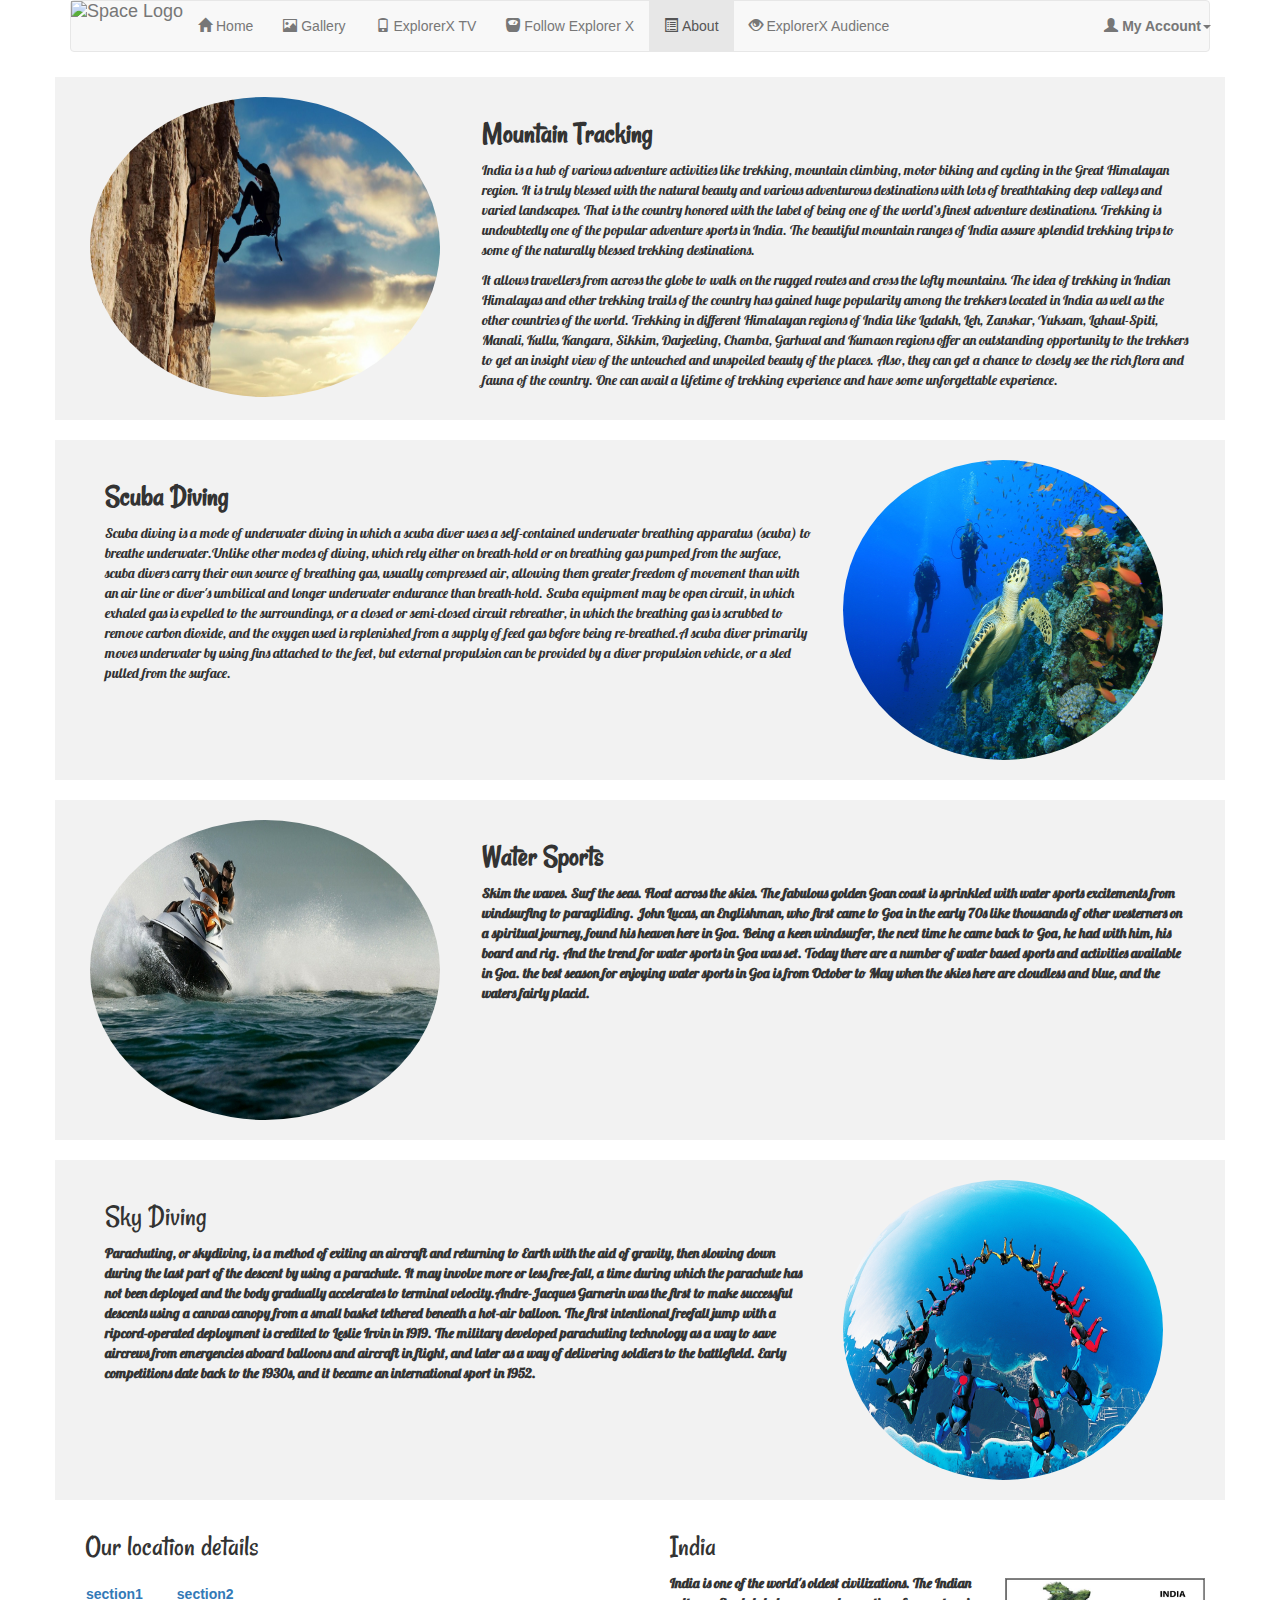
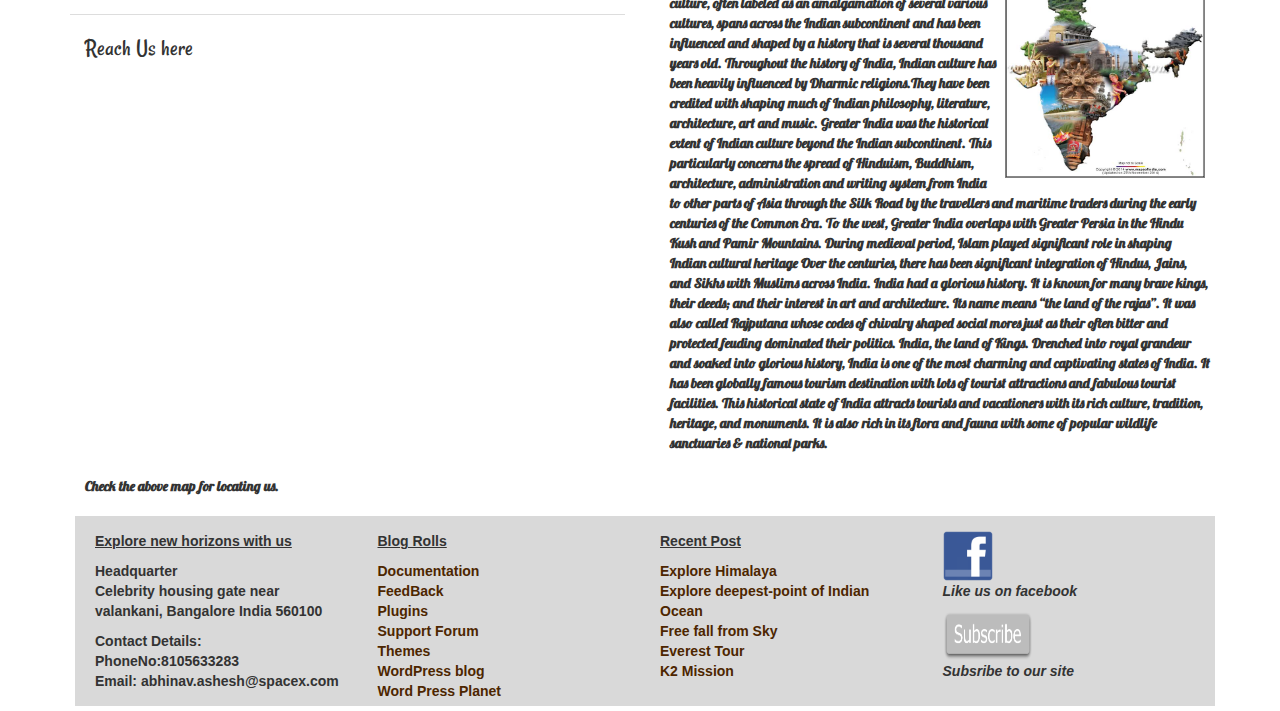
==== about.html @ 3d568a1a "commited successfully" ====
<!doctype html>
<html>
<head>
  <title>Welcome to future space</title>
  <meta name="description" content="">

  <!-- Mobile viewport optimized -->
  <meta name="viewport" content="width=device-width, initial-scale=1.0, maximum-scale=1.0, user-scalable=no">



  <!-- Bootstrap CSS -->
  <link href="bootstrap/css/bootstrap.min.css" rel="stylesheet"/>
  <link href="css/bootstrap-glyphicons.css" rel="stylesheet"/>
  <link rel="stylesheet" type="text/css" href="http://fonts.googleapis.com/css?family=Rancho">
  <link rel="stylesheet" type="text/css" href="http://fonts.googleapis.com/css?family=Lobster">
  <!-- Custom CSS -->
  <link href="css/styles.css" rel="stylesheet">


  <!-- Include Modernizr in the head, before any other Javascript -->
  <script src="js/modernizr-2.6.2.min.js"></script>

</head>
<body>

  <div class="container" id="main">
    <div class="navbar navbar-default">
      <div class="container">
          <!--img src="images/spaceX.jpg" alt="Space Logo" class="img-circle pull-left" style="left-margin:10px"/-->

          <div class="navbar-header" id="header_nav">
            <a class="navbar-brand" href="/"><img src="images/spaceX.jpg" alt="Space Logo" height="50px"></a>

          </div><!--Nav bar ends here-->

          <!--button that will pop up when the nav bar collapse-->
          <button class="navbar-toggle collapsed" data-target=".contain-nav" data-toggle="collapse" type="button">
          <span class="icon-bar"></span>
          <span class="icon-bar"></span>
          <span class="icon-bar"></span>
          </button><!--Button closes here-->

          <div class="collapse navbar-collapse contain-nav">
            <ul class="nav navbar-nav" id="navigation-items">
              <li>
                <a href="index.html"><span class="glyphicon glyphicon-home"></span>&nbsp;Home</a>
              </li>
              <li>
                <a href="gallery.html"><span class="glyphicon glyphicon-picture"></span>&nbsp;Gallery</a>
              </li>
              <li>
                <a href="explorerx_tv.html"><span class="glyphicon glyphicon-phone"></span>&nbsp;ExplorerX TV</a>
              </li>
              <li>
                <a href="#"><span class="glyphicon glyphicon-scale"></span>&nbsp;Follow Explorer X</a>
              </li>
              <li class="active">
                <a href="about.html"><span class="glyphicon glyphicon-list-alt"></span>&nbsp;About</a>
              </li>
              <li>
                <a href="scheme.html"><span class="glyphicon glyphicon-eye-open"></span>&nbsp;ExplorerX Audience</a>
              </li>
            </ul>

            <ul class="nav navbar-nav account_setting pull-right">
              <li class="dropdown">
                <a href="#" class="dropdown-toggle" data-toggle="dropdown">
                  <span class="glyphicon glyphicon-user"></span><b>&nbsp;My Account</b><strong class="caret"></strong>
                </a>
                <ul class="dropdown-menu">
                  <li><a href="#"><span class="glyphicon glyphicon-wrench"></span>&nbsp;Setting</a></li>
                  <li><a href="#my_modal" role="button" data-toggle="modal"><span class="glyphicon glyphicon-pushpin"></span>&nbsp;Register</a></li>
                  <li><a href="#"><span class="glyphicon glyphicon-refresh"></span>&nbsp;Update Profile</a></li>
                  <hr>
                  <li><a href="#"><span class="glyphicon glyphicon-log-out"></span>&nbsp;Sign Out</a></li>
                </ul>
              </li><!--end of list items of the menu-->
            </ul><!--end of Navbar-->
          </div><!--End of responsive collapse-->

      </div><!--container2 ends here-->
    </div><!--Nav bar closes here-->
  </div><!--Main content closes here-->

<div class="container myCarousel">
  <div class="row about1">
    <div class="col-sm-4">
      <img src="images/mountain_track.jpg" alt="Mountain Trcking Images" class="img-circle"/>
    </div>
    <div class="col-sm-8">
      <h2><b>Mountain Tracking</b></h2>
      <p>India is a hub of various adventure activities like trekking, mountain climbing,
         motor biking and cycling in the Great Himalayan region. It is truly blessed with
         the natural beauty and various adventurous destinations with lots of breathtaking
         deep valleys and varied landscapes. That is the country honored with the label of being
         one of the world’s finest adventure destinations. Trekking is undoubtedly one of the
        popular adventure sports in India. The beautiful mountain ranges of India assure
        splendid trekking trips to some of the naturally blessed trekking destinations.
      </p>
      <p>
        It allows travellers from across the globe to walk on the rugged routes and cross the lofty mountains.
        The idea of trekking in Indian Himalayas and other trekking trails of the country has
        gained huge popularity among the trekkers located in India as well as the other countries
        of the world. Trekking in different Himalayan regions of India like Ladakh, Leh, Zanskar,
        Yuksam, Lahaul-Spiti, Manali, Kullu, Kangara, Sikkim, Darjeeling, Chamba, Garhwal and Kumaon
        regions offer an outstanding opportunity to the trekkers to get an insight view of the
        untouched and unspoiled beauty of the places. Also, they can get a chance to closely
        see the rich flora and fauna of the country. One can avail a lifetime of trekking
        experience and have some unforgettable experience.
      </p>
    </div>
  </div>

  <div class="row about2">
    <div class="col-sm-8">
      <h2><b>Scuba Diving</b></h2>
      <p>
        Scuba diving is a mode of underwater diving in which a scuba diver uses a self-contained
        underwater breathing apparatus (scuba) to breathe underwater.Unlike other modes of diving,
        which rely either on breath-hold or on breathing gas pumped from the surface, scuba divers
        carry their own source of breathing gas, usually compressed air, allowing them greater
        freedom of movement than with an air line or diver's umbilical and longer underwater endurance
        than breath-hold. Scuba equipment may be open circuit, in which exhaled gas is expelled to the
        surroundings, or a closed or semi-closed circuit rebreather, in which the breathing gas is
        scrubbed to remove carbon dioxide, and the oxygen used is replenished from a supply of feed
        gas before being re-breathed.A scuba diver primarily moves underwater by using fins attached
        to the feet, but external propulsion can be provided by a diver propulsion vehicle,
        or a sled pulled from the surface.
        </p>
    </div>
    <div class="col-sm-4">
      <img src="images/scuba_dive.jpg" alt="images of sea diving" class="img-circle">
    </div>
  </div><!--end of row-->

  <div class="row about3">
    <div class="col-sm-4">
      <img src="images/water_sports.jpg"  alt="water_sports" class="img-circle" />
    </div>
    <div class="col-sm-8">
      <h2><b>Water Sports<b></h2>
      <p>
        Skim the waves. Surf the seas. Float across the skies. The fabulous golden Goan coast
        is sprinkled with water sports excitements from windsurfing to paragliding.
        John Lucas, an Englishman, who first came to Goa in the early 70s like thousands of
        other westerners on a spiritual journey, found his heaven here in Goa. Being a keen
        windsurfer, the next time he came back to Goa, he had with him, his board and rig.
        And the trend for water sports in Goa was set.
        Today there are a number of water based sports and activities available in Goa.
        the best season for enjoying water sports in Goa is from October to May when the skies
        here are cloudless and blue, and the waters fairly placid.
        </p>
    </div>
  </div><!--End of row-->

  <div class="row about4">
    <div class="col-sm-8">
      <h2>Sky Diving</h2>
      <p>
        Parachuting, or skydiving, is a method of exiting an aircraft and returning to Earth with
        the aid of gravity, then slowing down during the last part of the descent by using a parachute.
        It may involve more or less free-fall, a time during which the parachute has not been deployed
        and the body gradually accelerates to terminal velocity.Andre-Jacques Garnerin was the first
        to make successful descents using a canvas canopy from a small basket tethered beneath a hot-air
        balloon. The first intentional freefall jump with a ripcord-operated deployment is credited to Leslie Irvin in 1919.
        The military developed parachuting technology as a way to save aircrews from emergencies aboard
        balloons and aircraft in flight, and later as a way of delivering soldiers to the battlefield.
        Early competitions date back to the 1930s, and it became an international sport in 1952.
      </p>
    </div><!--End of column4-->
    <div class="col-sm-4">
      <img src="images/sky_diving.jpg" alt="sky diving image" class="img-circle"/>
    </div><!--end of column4-->
  </div><!--end of row-->

  <div class="modal" id="my_modal">
    <div class="modal-dialog">
      <div class="modal-content">
        <div class="modal-header">
          <button class="close" data-dismiss="modal">&times;</button>
          <h2>Enter your details for Registration</h2>
      </div><!--end of modal content-->
      <div class="modal-body">
        <form class="form-horizontal">
          <div class="form-group">
            <label class="col-lg-2 control-label" for="inputName">Name</label>
            <div class="col-lg-10">
              <input class="form-control" id="inputName" placeholder="Name" type="text">
            </div>
          </div>

          <div class="form-group">
            <label class="col-lg-2 control-label" for="inputEmail">Email</label>
            <div class="col-lg-10">
              <input class="form-control" id="inputEmail" placeholder="Email" type="email">
            </div>
          </div>

          <div class="form-group">
            <label class="col-lg-2 control-label" for="inputMessage">Message</label>
            <div class="col-lg-10">
              <textarea class="form-control" id="inputMessage" placeholder="Message" rows="3"></textarea>
              <button class="btn btn-success pull-right" type="submit">Send!</button>
            </div>
          </div>
        </form><!--end of the form-->
      </div><!--end of modal body-->
      <div class="modal-footer">
      </div><!--end of modal footer-->
      </div><!--end of modal content-->
    </div><!--end of modal dialog-->
  </div><!--Modal window ends here-->

  <div class="row" id="tab_cols">
    <div class="col-sm-6">
      <h2>Our location details</h2>
      <div class="tabbable">
        <ul class="nav nav-tabs">
          <li><a href="#tab1" data-toggle="tab">section1</a></li>
          <li><a href="#tab2" data-toggle="tab">section2</a></li>
        </ul>
      </div><!--end of tabbable section-->
      <div class="tab-content">
        <div class="tab-pane active" id="tab1">
          <h3>Reach Us here</h3>
          <iframe src="https://www.google.com/maps/embed?pb=!1m18!1m12!1m3!1d3889.9370067292934!2d77.65262921435266!3d12.847345171069826!2m3!1f0!2f0!3f0!3m2!1i1024!2i768!4f13.1!3m3!1m2!1s0x3bae6c9d6a1d0465%3A0x4122db59240a5c8e!2sSai+Krishna+Paradise%2C+Celebrity+Paradise+Layout%2C+Doddathoguru%2C+Electronics+City+Phase+1%2C+Electronic+City%2C+Doddathoguru%2C+Karnataka+560100!5e0!3m2!1sen!2sin!4v1450069516183" width="550" height="400" frameborder="0" style="border:0" allowfullscreen></iframe>
          <p>Check the above map for locating us.</p>
        </div><!--end of tab pane-->
        <div class="tab-pane" id="tab2">
          <h3>Goa</h3>
          <img src="images/goa.jpg" alt="our goa location" class="pull-left" height=100px width=100px/>
          <p>Goa Listeni/ˈɡoʊ.ə/ is a state located in the South western region of India;
            it is bounded by the state of Maharashtra to the north, and by Karnataka to
            the east and south, while the Arabian Sea forms its western coast. It is India's
            smallest state by area and the fourth smallest by population. Goa is one of India's
            richest states with a GDP per capita two and a half times that of the country
            as a whole. It was ranked the best placed state by the Eleventh Finance Commission
            for its infrastructure and ranked on top for the best quality of life in India by
            the National Commission on Population based on the 12 Indicators.

            Panaji is the state's capital, while Vasco da Gama is the largest city. The historic
            city of Margao still exhibits the cultural influence of the Portuguese, who first
            landed in the early 16th century as merchants and conquered it soon thereafter. Goa
            is a former Portuguese province; the Portuguese overseas territory of Portuguese
            India existed for about 450 years until it was annexed by India in 1961.

            Goa is visited by large numbers of international and domestic tourists each year
            for its beaches, places of worship and world heritage architecture. It also has
            rich flora and fauna, owing to its location on the Western Ghats range, which is
            classified as a biodiversity hotspot.</p>
        </div><!--end of tab pane-->
      </div><!--end of tab content-->
    </div><!--end of column-->

    <div class="col-sm-6">
      <h2>India</h2>
      <img src="images/india.jpg" alt="India image" class="pull-right" height="200" width="200"/>
      <p>India is one of the world's oldest civilizations. The Indian culture, often labeled as an
         amalgamation of several various cultures, spans across the Indian subcontinent and has been
          influenced and shaped by a history that is several thousand years old. Throughout the history
           of India, Indian culture has been heavily influenced by Dharmic religions.They have been
           credited with shaping much of Indian philosophy, literature, architecture, art and music.
            Greater India was the historical extent of Indian culture beyond the Indian subcontinent.
             This particularly concerns the spread of Hinduism, Buddhism, architecture, administration
              and writing system from India to other parts of Asia through the Silk Road by the travellers
               and maritime traders during the early centuries of the Common Era. To the west, Greater
               India overlaps with Greater Persia in the Hindu Kush and Pamir Mountains. During medieval
                period, Islam played significant role in shaping Indian cultural heritage Over the centuries,
                there has been significant integration of Hindus, Jains, and Sikhs with Muslims across India.

                India had a glorious history. It is known for many brave kings, their deeds; and their interest
                 in art and architecture. Its name means “the land of the rajas”. It was also called Rajputana
                 whose codes of chivalry shaped social mores just as their often bitter and protected feuding dominated their politics.

                 India, the land of Kings. Drenched into royal grandeur and soaked into glorious history, India is one of the most
                 charming and captivating states of India. It has been globally famous tourism destination with lots of tourist
                 attractions and fabulous tourist facilities. This historical state of India attracts tourists and vacationers
                  with its rich culture, tradition, heritage, and monuments. It is also rich in its flora and fauna with some of
                   popular wildlife sanctuaries & national parks.
              </p>
    </div><!--end of column 6-->

  </div><!--end of row-->

  <footer>                                                    <!--footer of the page-->
    <div class="">
      <div class="">
      <div class="col-sm-3 blog_det">
        <p><b><u>Explore new horizons with us</u></b></p>
        <p>Headquarter</br> Celebrity housing gate near valankani, Bangalore India 560100</p>
        <p> Contact Details:</br>
          PhoneNo:8105633283</br>
          Email: abhinav.ashesh@spacex.com
        </p>
      </div>
      <div class="col-sm-3 blog_det">
        <p><b><u>Blog Rolls</u></b></p>
          <a href="#">Documentation</a>
          <a href="#">FeedBack</a>
          <a href="#">Plugins</a>
          <a href="#">Support Forum</a>
          <a href="#">Themes</a>
          <a href="#">WordPress blog</a>
          <a href="#">Word Press Planet</a>
      </div>
      <div class="col-sm-3 blog_det">
        <p><b><u>Recent Post</u></b></p>
        <a href="#">Explore Himalaya</a>
        <a href="#">Explore deepest-point of Indian Ocean</a>
        <a href="#">Free fall from Sky</a>
        <a href="#">Everest Tour</a>
        <a href="#">K2 Mission</a>
      </div>
      <div class="col-sm-3 blog_det">
        <a href="#"><img src="images/facebook.png" alt="facebook image" height=50px width=50px/></a>
        <p><em>Like us on facebook</em></p>
        <a href="#"><img src="images/sub.png" alt="Subscribe Image" height=50px width=90px/></a>
        <p><em>Subsribe to our site</em></p>
      </div>
    </div><!--row closes here-->
  </div><!--container closes here-->
  </footer><!--footer closes here-->

</div><!--Main content closes here-->





<!-- All Javascript at the bottom of the page for faster page loading -->

<!-- First try for the online version of jQuery-->
<script src="http://code.jquery.com/jquery.js"></script>

<!-- If no online access, fallback to our hardcoded version of jQuery -->
<script>window.jQuery || document.write('<script src="js/jquery-1.8.2.min.js"><\/script>')</script>

<!-- Bootstrap JS -->
<script src="bootstrap/js/bootstrap.min.js"></script>

<!-- Custom JS -->
<script src="js/script.js"></script>


</body>
</html>
---- css/styles.css ----
/*

My Custom CSS
=============

Author:  Brad Hussey
Updated: August 2013
Notes:	 Hand coded for Udemy.com

*/


/* --------------------------------------
   Layout
   -------------------------------------- */
#main_content
{
  text-align: center;
}

#main
{
  text-align: center;
}

#main  .container
{
  padding: 0px;
}


.left_bar1
{
  height:100%;
  width:7%;
  background-color: black;
  position:fixed;
  top:0px;
  left:0px;
  z-index:1;
}

.right_bar1
{
  height:100%;
  width:7%;
  background-color: black;
  position:fixed;
  top:0px;
  right:0px;
  z-index:1;
}


.nav_container a
{
  margin-left:0px;
  padding:0px;
}
/*body{
  background: url("../images/deep_space1.jpg");
  background-attachment: fixed;
}*/s

.account_setting
{
  float:right;
}

#header_nav, #header_nav a
{
  padding:0px;
  margin:0px;
}

.menu-class
{
  padding:0px;
}

/* --------------------------------------
   Typography
   -------------------------------------- */



#tab_cols
{
  background-color: #FFF;
  margin-top:10px;
}

.blog_det
{
  text-align: left;;
  margin-top: 10px;
}

.blog_det a
{
  text-decoration: none;
  display: block;
  color:#4d2600;
}

footer{
  height:25%;
  width:100%;
  overflow:hidden;
  clear:both;
  padding:5px;
  margin: 5px;
  margin-top:10px;
  background-color: #d9d9d9;
}
/* --------------------------------------
   Navbar
   -------------------------------------- */
   #search_text
   {
     width:200px;
   }


/* --------------------------------------
   Carousel
   -------------------------------------- */
#slide1 img{
  width:100%;
  height:550px;
}

#slide2 img{
  width:100%;
  height:550px;
}

#slide3 img{
  width:100%;
  height:550px;
}

#slide1 h2, #slide2 h2, #slide3 h2
{
  font-family: Rancho;
  font-size:50px;
  color:black;
  text-shadow: 5px 10px 10px #fff;
}

#slide1 p, #slide2 p, #slide3 p
{
  font-family: Lobster;
  font-size:30px;
  color:black;
}

#my_carousel
{
  margin-top:0px;
}

.gallary_main
{
  text-align: center;
}

.myCarousel
{
  margin-top:0px;
  margin-bottom: 0px;
}

#myCarousel
{
  height:50px;
}

/* --------------------------------------
   Global Styles
   -------------------------------------- */
#Success_Alert{
  display:none;
}

.feature
{
  text-align: center;
}

.about2,.about3,.about4
{
  margin-top:20px;
  padding:20px;
  background-color:#f2f2f2 ;
}

.about2 p,.about3 p,.about4 p,#tab1 p,#tab2 p,#tab_cols p,#schemes p
{
    font-family: Lobster;
    padding-left:15px;
}
.about2 h2,.about3 h2,.about4 h2,#tab1 h3,#tab2 h3,#tab_cols h2, #schemes h2
{
  font-family: Rancho;
  padding-left:15px;
}

#schemes h1
{
  font-family: Rancho;
}
.about2 img,.about4 img
{
  height:300px;
  width:320px;
}

#tab_cols img
{
    margin:5px;
    border: 1px solid grey;
}

.about1
{
  margin-top:5px;
  background-color:#f2f2f2 ;
  padding:20px;
}

.about1 h2
{
  font-family: Rancho;
  padding-left:15px;
}
.about1 p
{
    font-family: Lobster;
    padding-left:15px;
}


.about1 img,.about3 img
{
  height:300px;
  width:350px;

}


#schemes
{
  text-align: center;
  margin-top:5px;
  background-color: #bfbfbf;
}
#schemes img{
  height:300px;
  width:300px;
}

.gallery img{
  height:250px;
  width:300px;
  border:3px solid grey;
}

.gallery h3{
  font-family: Rancho;
  font-size:30px;
}

.gallery p{
  font-family: Labster;
  font-size:15px;
}

#tm_x
{
  margin-top: 5px;
  text-align: center;
  border : 10px solid grey;
}

#tm_x h1
{
  font-family: Labster;
  text-shadow: 5px 10px 10px #ccc;
}

/* --------------------------------------
   Media Queries
   -------------------------------------- */

/* Portrait & landscape phone */
@media (max-width: 480px) {
  #tm_x{
    padding-top: 40px;
  }
  #tm_x object
  {
    width:150px;
    height:250px;
  }
  #tab1 iframe
  {
      width:100%;
  }
}

/* Landscape phone to portrait tablet */
@media (max-width: 625px) {

  #tm_x{
    padding-top: 80px;
  }
  #tm_x object
  {
    width:100%;
    height:400px;
  }
  #tab1 iframe
  {
      width:100%;
  }
  .gallery img
  {
    width:200px;
    height:200px;
  }


  #schemes img{
    height:150px;
    width:150px;
  }

  .about1 img,.about2 img, .about3 img, .about4 img{
    height:200px;
    width:200px;
  }
}

/*@media (max-width: 900px) {
  #tm_x object
  {
    width:700px;
    height:400px;
  }
}*/



@media (min-width: 625px) and (max-width:999px){
  /* Styles */
  #tm_x object
  {
    width:600px;
    height:400px;
  }

  .gallery img
  {
    width:200px;
    height:200px;
  }

  #schemes img{
    height:200px;
    width:200px;
  }
  #tab1 iframe
  {
      width:350px;
  }
  .about1 img,.about2 img, .about3 img, .about4 img{
    height:200px;
    width:200px;
  }
}


@media (min-width: 1000px) and (max-width: 1199px) {
  /* Styles */

  /*#main
  {
    margin-top: 150px;
    padding-top: 100px;
  }*/
  #tm_x object
  {
    width:700px;
    height:400px;
  }

  #schemes img{
    height:270px;
    width:270px;
  }


  .about1 img,.about2 img, .about3 img, .about4 img{
    height:300px;
    width:300px;
  }

  #tab1 iframe
  {
      width:400px;
  }

}




/* Large desktop */
@media (min-width: 1200px) {
  #tm_x object
  {
    width:1000px;
    height:600px;
  }
}
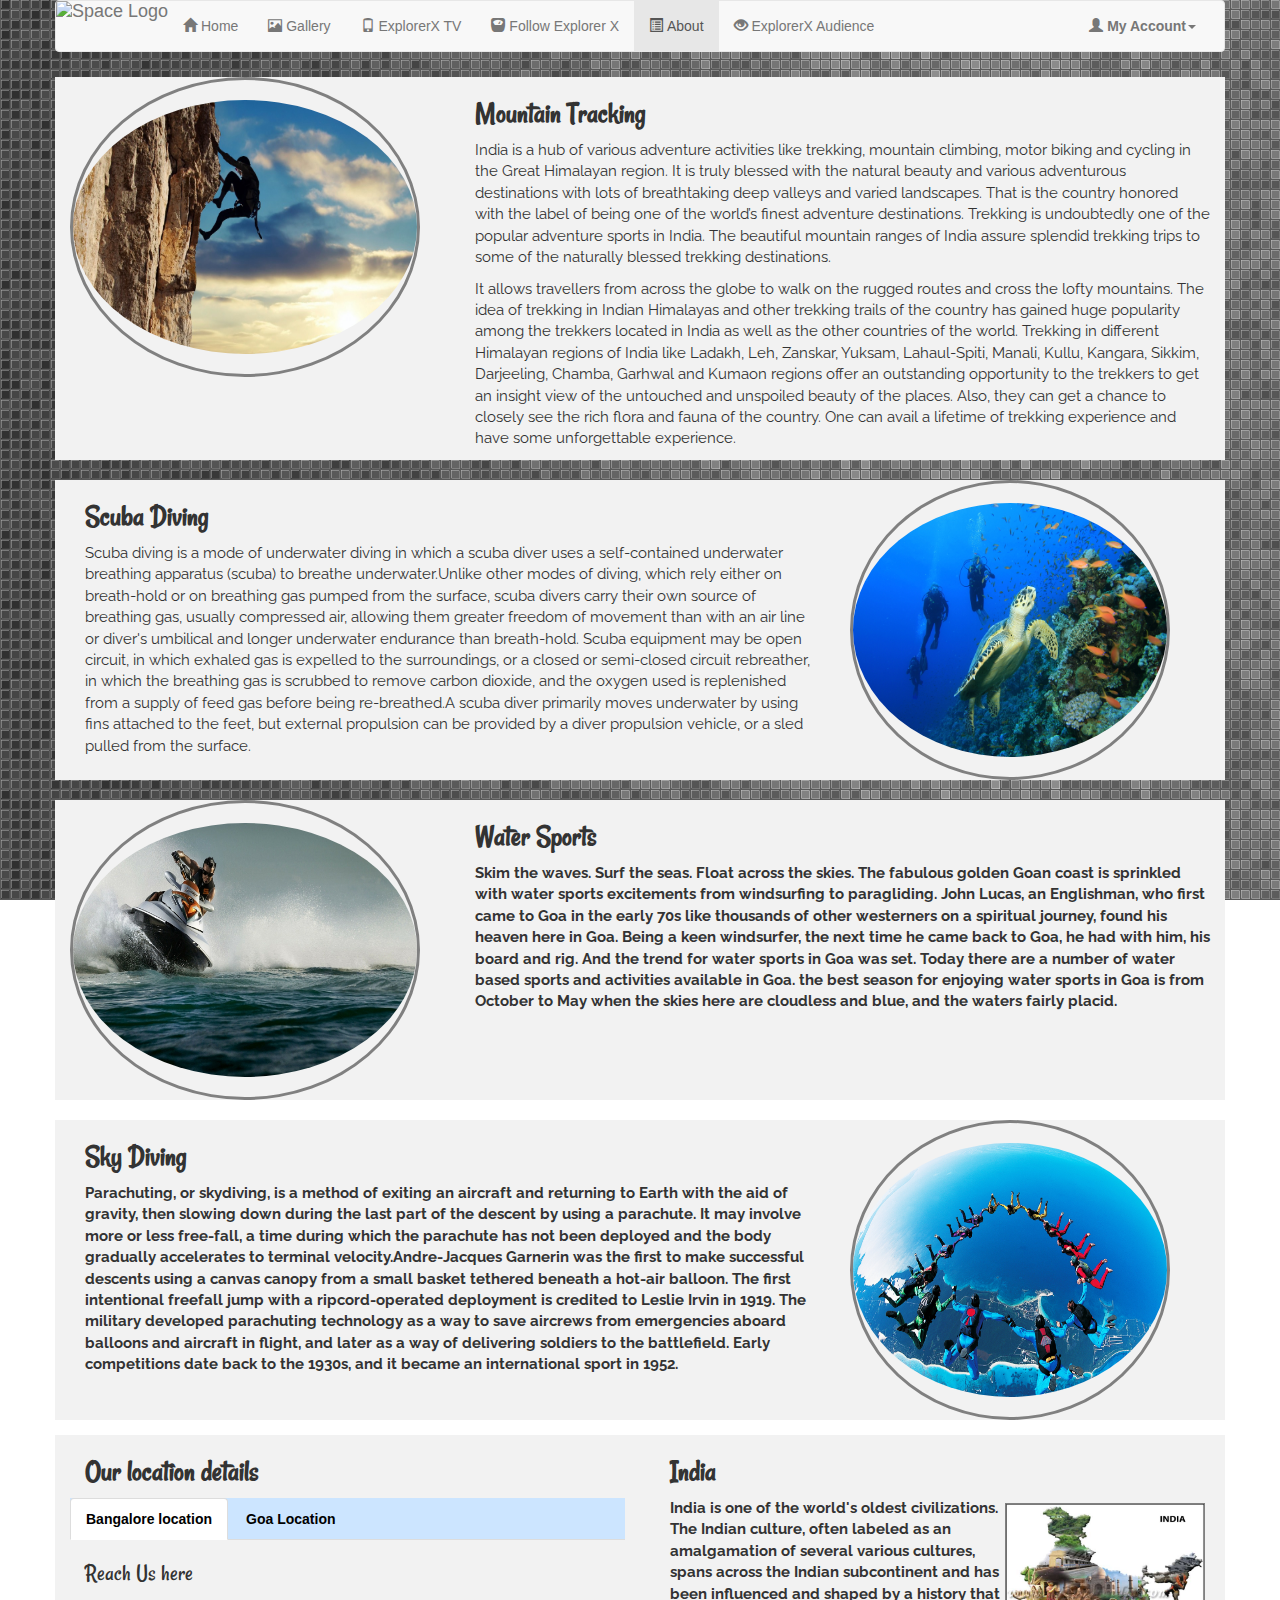
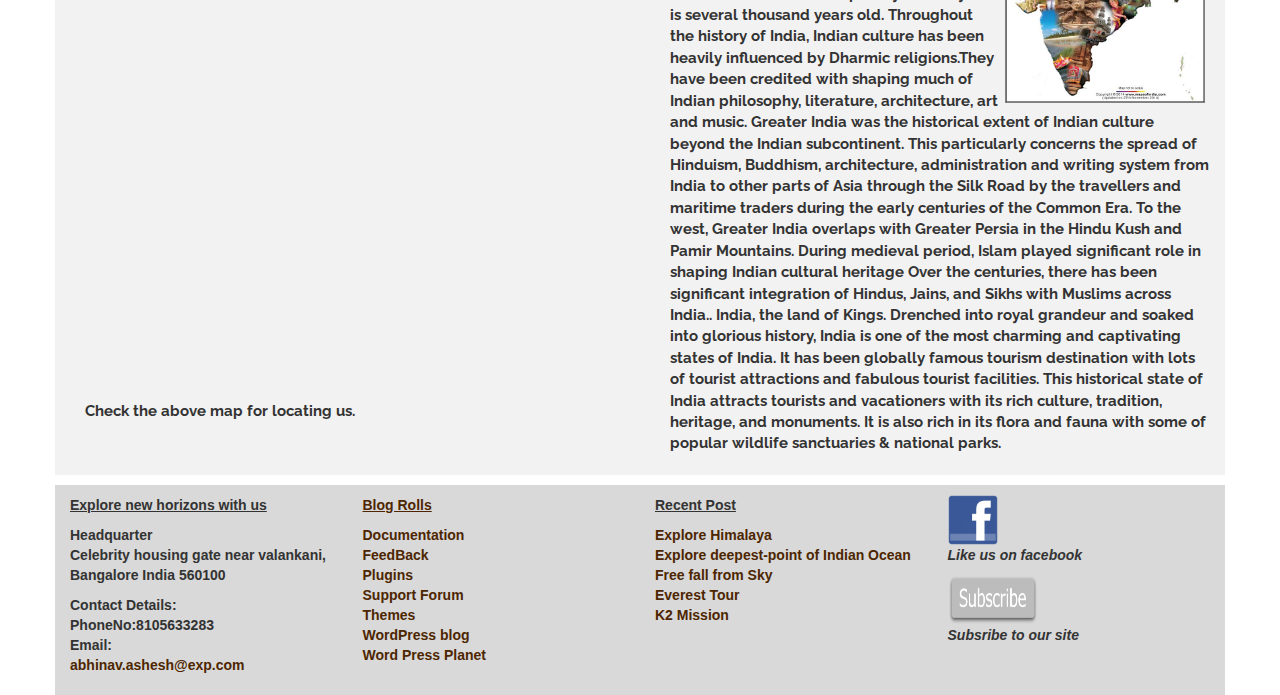
==== commit 7a796a53: "Modofication done regarding issue1" ====
--- a/about.html
+++ b/about.html
@@ -11,21 +11,22 @@
 
   <!-- Bootstrap CSS -->
   <link href="bootstrap/css/bootstrap.min.css" rel="stylesheet"/>
-  <link href="css/bootstrap-glyphicons.css" rel="stylesheet"/>
+  <link href="bootstrap/css/bootstrap-glyphicons.css" rel="stylesheet"/>
   <link rel="stylesheet" type="text/css" href="http://fonts.googleapis.com/css?family=Rancho">
   <link rel="stylesheet" type="text/css" href="http://fonts.googleapis.com/css?family=Lobster">
+  <link rel="stylesheet" type="text/css" href="http://fonts.googleapis.com/css?family=Raleway">
   <!-- Custom CSS -->
-  <link href="css/styles.css" rel="stylesheet">
+  <link href="bootstrap/css/styles.css" rel="stylesheet">
 
 
   <!-- Include Modernizr in the head, before any other Javascript -->
-  <script src="js/modernizr-2.6.2.min.js"></script>
+  <script src="bootstrap/js/modernizr-2.6.2.min.js"></script>
 
 </head>
 <body>
 
-  <div class="container" id="main">
-    <div class="navbar navbar-default">
+  <header class="container" id="main">
+    <nav class="navbar navbar-default">
       <div class="container">
           <!--img src="images/spaceX.jpg" alt="Space Logo" class="img-circle pull-left" style="left-margin:10px"/-->
 
@@ -80,17 +81,19 @@
           </div><!--End of responsive collapse-->
 
       </div><!--container2 ends here-->
-    </div><!--Nav bar closes here-->
-  </div><!--Main content closes here-->
-
+    </nav><!--Nav bar closes here-->
+  </header><!--Main content closes here-->
+
+<section>
 <div class="container myCarousel">
+  <section>
   <div class="row about1">
     <div class="col-sm-4">
       <img src="images/mountain_track.jpg" alt="Mountain Trcking Images" class="img-circle"/>
     </div>
     <div class="col-sm-8">
       <h2><b>Mountain Tracking</b></h2>
-      <p>India is a hub of various adventure activities like trekking, mountain climbing,
+      <article><p>India is a hub of various adventure activities like trekking, mountain climbing,
          motor biking and cycling in the Great Himalayan region. It is truly blessed with
          the natural beauty and various adventurous destinations with lots of breathtaking
          deep valleys and varied landscapes. That is the country honored with the label of being
@@ -109,13 +112,17 @@
         see the rich flora and fauna of the country. One can avail a lifetime of trekking
         experience and have some unforgettable experience.
       </p>
+    </article>
     </div>
   </div>
-
+</section><!--about1 section ends here-->
+
+<section>
   <div class="row about2">
     <div class="col-sm-8">
       <h2><b>Scuba Diving</b></h2>
-      <p>
+      <article>
+        <p>
         Scuba diving is a mode of underwater diving in which a scuba diver uses a self-contained
         underwater breathing apparatus (scuba) to breathe underwater.Unlike other modes of diving,
         which rely either on breath-hold or on breathing gas pumped from the surface, scuba divers
@@ -128,19 +135,23 @@
         to the feet, but external propulsion can be provided by a diver propulsion vehicle,
         or a sled pulled from the surface.
         </p>
+      </article>
     </div>
     <div class="col-sm-4">
       <img src="images/scuba_dive.jpg" alt="images of sea diving" class="img-circle">
     </div>
   </div><!--end of row-->
-
+</section><!--about2 section ends here-->
+
+<section>
   <div class="row about3">
     <div class="col-sm-4">
       <img src="images/water_sports.jpg"  alt="water_sports" class="img-circle" />
     </div>
     <div class="col-sm-8">
       <h2><b>Water Sports<b></h2>
-      <p>
+      <article>
+        <p>
         Skim the waves. Surf the seas. Float across the skies. The fabulous golden Goan coast
         is sprinkled with water sports excitements from windsurfing to paragliding.
         John Lucas, an Englishman, who first came to Goa in the early 70s like thousands of
@@ -151,12 +162,16 @@
         the best season for enjoying water sports in Goa is from October to May when the skies
         here are cloudless and blue, and the waters fairly placid.
         </p>
+      </article>
     </div>
   </div><!--End of row-->
-
+</section><!--about3 section ends here-->
+
+<section>
   <div class="row about4">
     <div class="col-sm-8">
-      <h2>Sky Diving</h2>
+      <h2><b>Sky Diving<b></h2>
+      <article>
       <p>
         Parachuting, or skydiving, is a method of exiting an aircraft and returning to Earth with
         the aid of gravity, then slowing down during the last part of the descent by using a parachute.
@@ -168,12 +183,15 @@
         balloons and aircraft in flight, and later as a way of delivering soldiers to the battlefield.
         Early competitions date back to the 1930s, and it became an international sport in 1952.
       </p>
+    </article>
     </div><!--End of column4-->
     <div class="col-sm-4">
       <img src="images/sky_diving.jpg" alt="sky diving image" class="img-circle"/>
     </div><!--end of column4-->
   </div><!--end of row-->
-
+</section><!--about4 section ends here-->
+
+<section>
   <div class="modal" id="my_modal">
     <div class="modal-dialog">
       <div class="modal-content">
@@ -200,7 +218,7 @@
           <div class="form-group">
             <label class="col-lg-2 control-label" for="inputMessage">Message</label>
             <div class="col-lg-10">
-              <textarea class="form-control" id="inputMessage" placeholder="Message" rows="3"></textarea>
+              <textarea class="form-control" id="inputMessage" placeholder="Message" rows="3"></textarea><br><br>
               <button class="btn btn-success pull-right" type="submit">Send!</button>
             </div>
           </div>
@@ -211,14 +229,17 @@
       </div><!--end of modal content-->
     </div><!--end of modal dialog-->
   </div><!--Modal window ends here-->
-
+</section><!--modal section ends here-->
+
+<section>
   <div class="row" id="tab_cols">
+    <section>
     <div class="col-sm-6">
-      <h2>Our location details</h2>
+      <h2><b>Our location details<b></h2>
       <div class="tabbable">
         <ul class="nav nav-tabs">
-          <li><a href="#tab1" data-toggle="tab">section1</a></li>
-          <li><a href="#tab2" data-toggle="tab">section2</a></li>
+          <li class="active"><a href="#tab1" data-toggle="tab"><span style="color:#000">Bangalore location</span></a></li>
+          <li><a href="#tab2" data-toggle="tab"><span style="color:#000">Goa Location</span></a></li>
         </ul>
       </div><!--end of tabbable section-->
       <div class="tab-content">
@@ -228,9 +249,10 @@
           <p>Check the above map for locating us.</p>
         </div><!--end of tab pane-->
         <div class="tab-pane" id="tab2">
-          <h3>Goa</h3>
+          <h3><b>Goa</b></h3>
           <img src="images/goa.jpg" alt="our goa location" class="pull-left" height=100px width=100px/>
-          <p>Goa Listeni/ˈɡoʊ.ə/ is a state located in the South western region of India;
+          <article>
+            <p>Goa is a state located in the South western region of India;
             it is bounded by the state of Maharashtra to the north, and by Karnataka to
             the east and south, while the Arabian Sea forms its western coast. It is India's
             smallest state by area and the fourth smallest by population. Goa is one of India's
@@ -249,14 +271,18 @@
             for its beaches, places of worship and world heritage architecture. It also has
             rich flora and fauna, owing to its location on the Western Ghats range, which is
             classified as a biodiversity hotspot.</p>
+          </article>
         </div><!--end of tab pane-->
       </div><!--end of tab content-->
     </div><!--end of column-->
-
+  </section><!--tabbale section ends here-->
+
+  <section>
     <div class="col-sm-6">
-      <h2>India</h2>
+      <h2><b>India</b></h2>
       <img src="images/india.jpg" alt="India image" class="pull-right" height="200" width="200"/>
-      <p>India is one of the world's oldest civilizations. The Indian culture, often labeled as an
+      <address>
+        <p>India is one of the world's oldest civilizations. The Indian culture, often labeled as an
          amalgamation of several various cultures, spans across the Indian subcontinent and has been
           influenced and shaped by a history that is several thousand years old. Throughout the history
            of India, Indian culture has been heavily influenced by Dharmic religions.They have been
@@ -267,11 +293,7 @@
                and maritime traders during the early centuries of the Common Era. To the west, Greater
                India overlaps with Greater Persia in the Hindu Kush and Pamir Mountains. During medieval
                 period, Islam played significant role in shaping Indian cultural heritage Over the centuries,
-                there has been significant integration of Hindus, Jains, and Sikhs with Muslims across India.
-
-                India had a glorious history. It is known for many brave kings, their deeds; and their interest
-                 in art and architecture. Its name means “the land of the rajas”. It was also called Rajputana
-                 whose codes of chivalry shaped social mores just as their often bitter and protected feuding dominated their politics.
+                there has been significant integration of Hindus, Jains, and Sikhs with Muslims across India..
 
                  India, the land of Kings. Drenched into royal grandeur and soaked into glorious history, India is one of the most
                  charming and captivating states of India. It has been globally famous tourism destination with lots of tourist
@@ -279,20 +301,25 @@
                   with its rich culture, tradition, heritage, and monuments. It is also rich in its flora and fauna with some of
                    popular wildlife sanctuaries & national parks.
               </p>
+            </address>
     </div><!--end of column 6-->
+  </section><!--second section ends here-->
 
   </div><!--end of row-->
+</section>
 
   <footer>                                                    <!--footer of the page-->
     <div class="">
       <div class="">
       <div class="col-sm-3 blog_det">
-        <p><b><u>Explore new horizons with us</u></b></p>
-        <p>Headquarter</br> Celebrity housing gate near valankani, Bangalore India 560100</p>
-        <p> Contact Details:</br>
-          PhoneNo:8105633283</br>
-          Email: abhinav.ashesh@spacex.com
+        <address>
+          <p><b><u>Explore new horizons with us</u></b></p>
+          <p>Headquarter</br> Celebrity housing gate near valankani, Bangalore India 560100</p>
+          <p> Contact Details:</br>
+          <phone>PhoneNo:8105633283</phone></br>Email:
+          <email><a href="mailto:abhinav.ashesh@wipro.com">abhinav.ashesh@exp.com</email>
         </p>
+        </address><!--address bar closes here-->
       </div>
       <div class="col-sm-3 blog_det">
         <p><b><u>Blog Rolls</u></b></p>
@@ -323,6 +350,7 @@
   </footer><!--footer closes here-->
 
 </div><!--Main content closes here-->
+</section>
 
 
 
@@ -334,13 +362,11 @@
 <script src="http://code.jquery.com/jquery.js"></script>
 
 <!-- If no online access, fallback to our hardcoded version of jQuery -->
-<script>window.jQuery || document.write('<script src="js/jquery-1.8.2.min.js"><\/script>')</script>
+<script>window.jQuery || document.write('<script src="bootstrap/js/jquery-1.8.2.min.js"><\/script>')</script>
 
 <!-- Bootstrap JS -->
 <script src="bootstrap/js/bootstrap.min.js"></script>
 
-<!-- Custom JS -->
-<script src="js/script.js"></script>
 
 
 </body>
--- a/bootstrap/css/styles.css
+++ b/bootstrap/css/styles.css
@@ -0,0 +1,469 @@
+/*
+
+My Custom CSS
+=============
+
+Author:  Brad Hussey
+Updated: August 2013
+Notes:	 Hand coded for Udemy.com
+
+*/
+
+
+/* --------------------------------------
+   Layout
+   -------------------------------------- */
+
+
+
+.nav_container a
+{
+  margin-left:0px;
+  padding:0px;
+}
+/*body{
+  background: url("../images/deep_space1.jpg");
+  background-attachment: fixed;
+}*/s
+
+.account_setting
+{
+  float:right;
+}
+
+#header_nav, #header_nav a
+{
+  padding:0px;
+  margin:0px;
+}
+
+.menu-class
+{
+  padding:0px;
+}
+
+/* --------------------------------------
+   Typography
+   -------------------------------------- */
+
+
+
+#tab_cols
+{
+  background-color: #f2f2f2;
+  margin:0px;
+  margin-top:15px;
+
+}
+
+.blog_det
+{
+  text-align: left;;
+  margin-top: 10px;
+}
+
+.blog_det a
+{
+  text-decoration: none;
+  display: block;
+  color:#4d2600;
+}
+
+
+
+footer{
+  height:25%;
+  width:100%;
+  overflow:hidden;
+  clear:both;
+  padding:0px;
+  margin: 0px;
+  margin-top:10px;
+  background-color: #d9d9d9;
+}
+/* --------------------------------------
+   Navbar
+   -------------------------------------- */
+   #search_text
+   {
+     width:200px;
+   }
+
+
+/* --------------------------------------
+   Carousel
+   -------------------------------------- */
+#slide1 img{
+  width:100%;
+  height:550px;
+}
+
+#slide2 img{
+  width:100%;
+  height:550px;
+}
+
+#slide3 img{
+  width:100%;
+  height:550px;
+}
+
+#slide1 h2, #slide2 h2, #slide3 h2
+{
+  font-family: Rancho;
+  font-size:50px;
+  color:#ff0080;
+  text-shadow: 5px 10px 10px #fff;
+}
+
+#slide1 p, #slide2 p, #slide3 p
+{
+  font-family: Lobster;
+  font-size:30px;
+  color:#00ffff;
+}
+
+#my_carousel
+{
+  margin-top:0px;
+}
+
+.gallary_main
+{
+  text-align: center;
+}
+
+.myCarousel
+{
+  margin-top:0px;
+  margin-bottom: 0px;
+}
+
+#myCarousel
+{
+  height:50px;
+}
+
+/* --------------------------------------
+   Global Styles
+   -------------------------------------- */
+#Success_Alert{
+  display:none;
+}
+
+.feature
+{
+  text-align: center;
+}
+
+.about2,.about3,.about4
+{
+  margin: 0px;
+  margin-top:20px;
+  padding:0px;
+  background-color:#f2f2f2 ;
+}
+
+
+.container{
+  padding:0px;
+}
+
+.head1
+{
+  padding:0px;
+}
+
+
+.about2 p,.about3 p,.about4 p,#tab1 p,#tab2 p,#tab_cols p,#schemes p,.about1 p
+{
+    font-family: Raleway;
+    padding-left:15px;
+    font-size:15px;
+}
+
+.schemes .panel
+{
+  border:0px;
+}
+.about1 h2,.about2 h2,.about3 h2,.about4 h2,#tab1 h3,#tab2 h3,#tab_cols h2, #schemes h2
+{
+  font-family: Rancho;
+  padding-left:15px;
+}
+
+#schemes .col-sm-4
+{
+  padding:0px;
+}
+
+#schemes h1
+{
+  font-family: Rancho;
+}
+.about2 img,.about4 img
+{
+  height:300px;
+  width:320px;
+  padding: 20px 0px;
+  border: 3px solid grey;
+}
+
+#tab_cols img
+{
+    margin:5px;
+    border: 1px solid grey;
+}
+
+.about1
+{
+  margin: 0px;
+  margin-top:5px;
+  background-color:#f2f2f2 ;
+  padding:0px;
+}
+
+
+
+
+.about1 img,.about3 img
+{
+  height:300px;
+  width:350px;
+  padding-top: 20px;
+  padding-bottom: 20px;
+  border: 3px solid grey;
+}
+
+body{
+  background-image: url(../../images/background.jpg);
+  background-attachment: fixed;
+}
+
+#schemes
+{
+  text-align: center;
+  margin-top:5px;
+  background-color: #bfbfbf;
+  width:100%;
+  margin-left: 0px;
+}
+#schemes img{
+  height:300px;
+  width:300px;
+}
+
+.gallery{
+    background-color:#bfbfbf;
+    margin: 30px 0px;
+}
+
+.gallery img{
+  height:250px;
+  width:300px;
+  border:3px solid grey;
+}
+
+.gallery h3{
+  font-family: Rancho;
+  font-size:35px;
+  font-weight: bold;
+  /*color:#FFEBCD;*/
+  color:#000;
+}
+
+.gallery p{
+  font-weight: bold;
+  font-family: Labster;
+  font-size:20px;
+  /*color:#FFEBCD;*/
+  color:#000000;
+}
+
+.nav-tabs
+{
+  background-color: #cce5ff;
+}
+
+#tm_x
+{
+  margin:0px;
+  margin-top: 5px;
+  text-align: center;
+  border : 10px solid grey;
+}
+
+#tm_x .row{
+  margin: 0px;
+}
+
+#tm_x h1
+{
+  font-family: Labster;
+  text-shadow: 5px 10px 10px #fff;
+  color:#00ffff;
+}
+
+/* --------------------------------------
+   Media Queries
+   -------------------------------------- */
+
+/* Portrait & landscape phone */
+@media (max-width: 480px) {
+  #tm_x object
+  {
+    width:250px;
+    height:200px;
+  }
+  #tab1 iframe
+  {
+      width:100%;
+  }
+
+  #schemes img{
+    height:150px;
+    width:150px;
+  }
+
+  .gallery img
+  {
+    width:200px;
+    height:200px;
+  }
+
+  .about1 img,.about2 img, .about3 img, .about4 img{
+    height:200px;
+    width:200px;
+
+  }
+}
+
+/* Landscape phone to portrait tablet */
+@media (min-width:481px) and (max-width: 550px) {
+
+  #tm_x object
+  {
+    width:370px;
+    height:250px;
+  }
+  #tab1 iframe
+  {
+      width:100%;
+  }
+  .gallery img
+  {
+    width:250px;
+    height:250px;
+  }
+
+
+  #schemes img{
+    height:200px;
+    width:200px;
+  }
+
+  .about1 img,.about2 img, .about3 img, .about4 img{
+    height:250px;
+    width:250px;
+  }
+}
+
+/*@media (max-width: 900px) {
+  #tm_x object
+  {
+    width:700px;
+    height:400px;
+  }
+}*/
+
+@media (min-width: 550px) and (max-width:768px){
+  .gallery img{
+    width:500px;
+    height:400px;
+  }
+
+  #tm_x object
+  {
+    width:500px;
+    height:300px;
+  }
+  #schemes img{
+    height:400px;
+    width:400px;
+  }
+
+}
+
+
+@media (min-width: 769px) and (max-width:999px){
+  /* Styles */
+  #tm_x object
+  {
+    width:600px;
+    height:400px;
+  }
+
+  .gallery img
+  {
+    width:200px;
+    height:200px;
+  }
+
+  #schemes img{
+    height:200px;
+    width:200px;
+  }
+  #tab1 iframe
+  {
+      width:350px;
+  }
+  .about1 img,.about2 img, .about3 img, .about4 img{
+    height:200px;
+    width:200px;
+  }
+}
+
+
+@media (min-width: 1000px) and (max-width: 1199px) {
+  /* Styles */
+
+  /*#main
+  {
+    margin-top: 150px;
+    padding-top: 100px;
+  }*/
+  #tm_x object
+  {
+    width:700px;
+    height:400px;
+  }
+
+  #schemes img{
+    height:270px;
+    width:270px;
+  }
+
+
+  .about1 img,.about2 img, .about3 img, .about4 img{
+    height:300px;
+    width:300px;
+  }
+
+  #tab1 iframe
+  {
+      width:400px;
+  }
+
+}
+
+
+
+
+/* Large desktop */
+@media (min-width: 1200px) {
+  #tm_x object
+  {
+    width:1000px;
+    height:600px;
+  }
+}
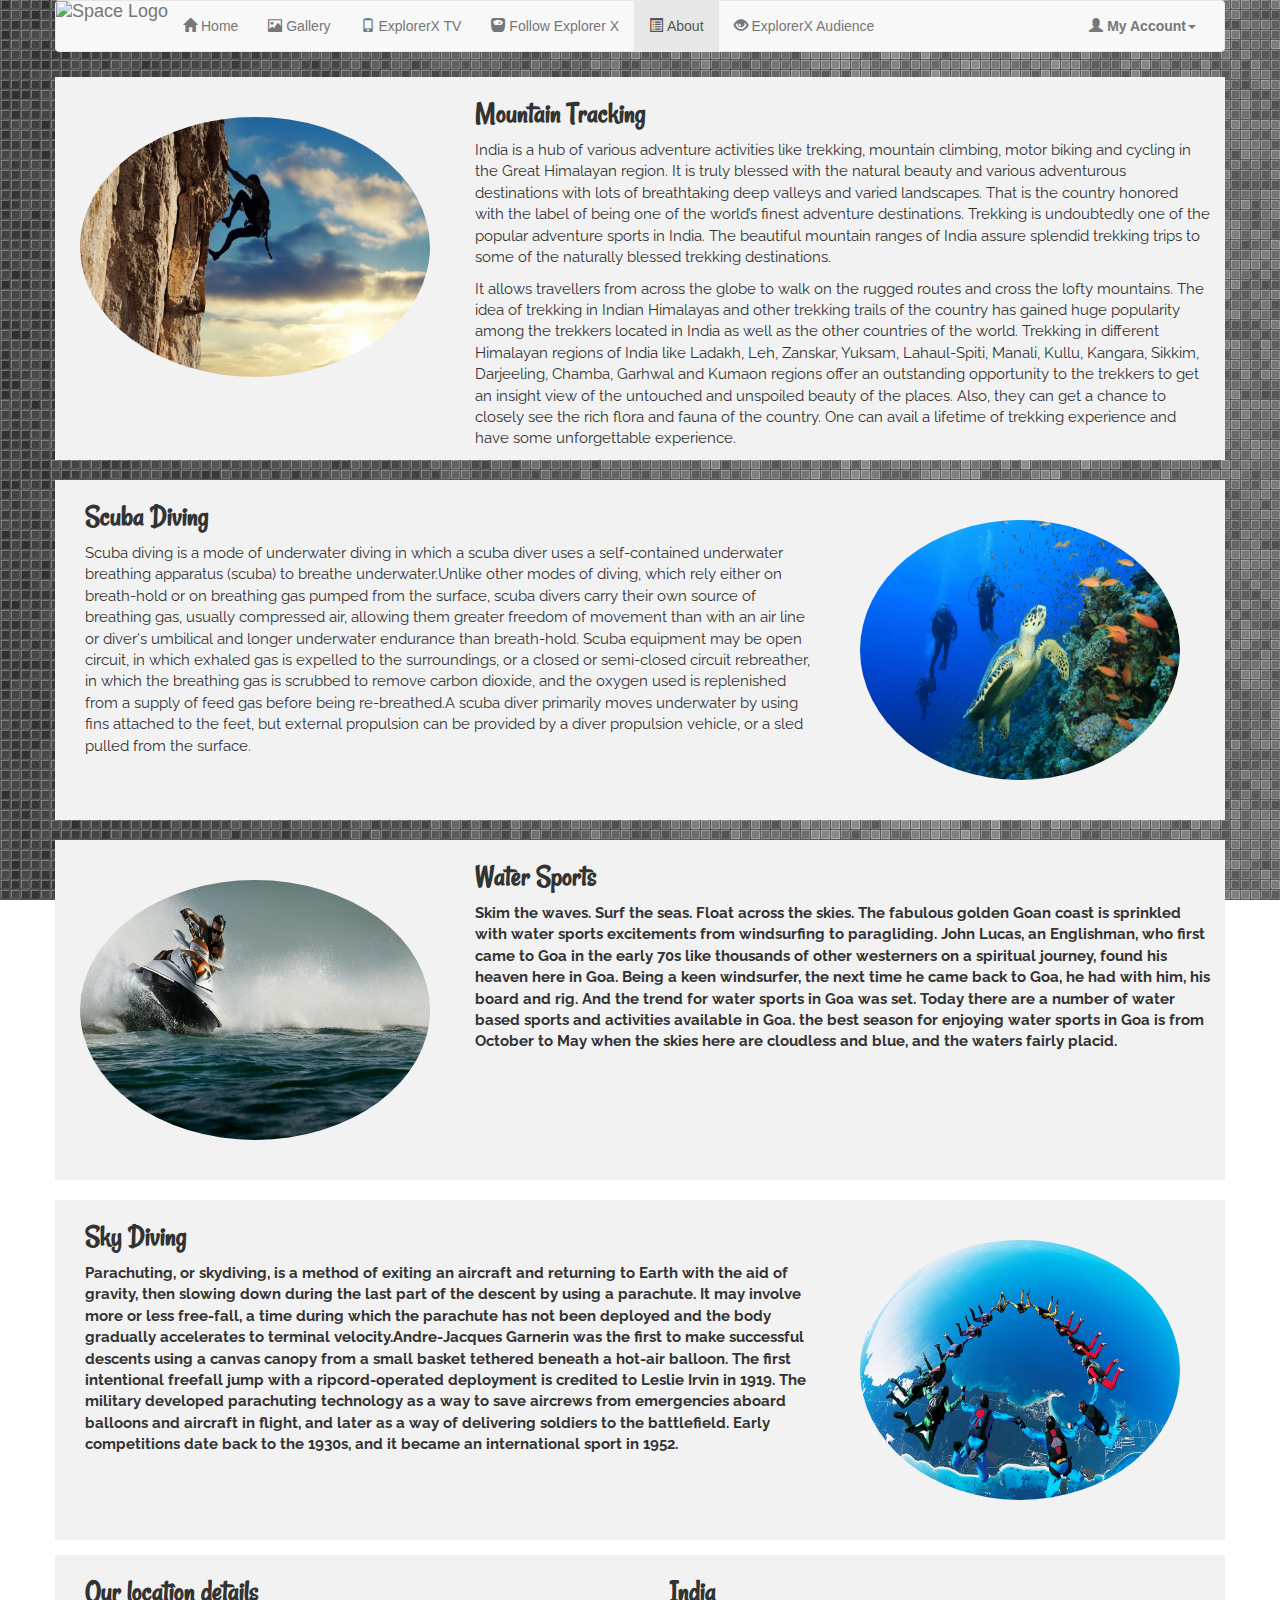
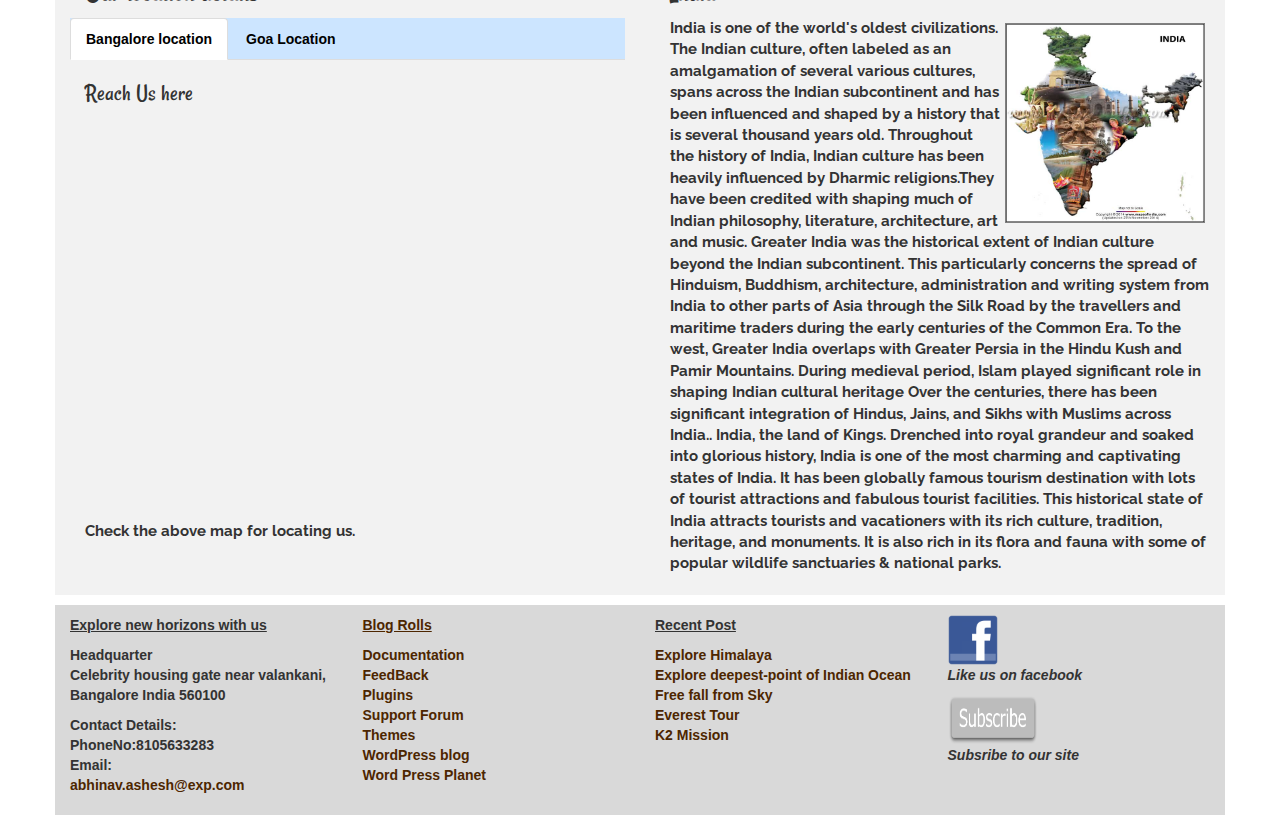
==== commit fb3305e1: "Added classes to reduce the size and column of contents" ====
--- a/about.html
+++ b/about.html
@@ -30,7 +30,7 @@
       <div class="container">
           <!--img src="images/spaceX.jpg" alt="Space Logo" class="img-circle pull-left" style="left-margin:10px"/-->
 
-          <div class="navbar-header" id="header_nav">
+          <div class="navbar-header pull-left" id="header_nav">
             <a class="navbar-brand" href="/"><img src="images/spaceX.jpg" alt="Space Logo" height="50px"></a>
 
           </div><!--Nav bar ends here-->
@@ -88,7 +88,7 @@
 <div class="container myCarousel">
   <section>
   <div class="row about1">
-    <div class="col-sm-4">
+    <div class="col-sm-4 img_col">
       <img src="images/mountain_track.jpg" alt="Mountain Trcking Images" class="img-circle"/>
     </div>
     <div class="col-sm-8">
@@ -137,7 +137,7 @@
         </p>
       </article>
     </div>
-    <div class="col-sm-4">
+    <div class="col-sm-4 img_col">
       <img src="images/scuba_dive.jpg" alt="images of sea diving" class="img-circle">
     </div>
   </div><!--end of row-->
@@ -145,7 +145,7 @@
 
 <section>
   <div class="row about3">
-    <div class="col-sm-4">
+    <div class="col-sm-4 img_col">
       <img src="images/water_sports.jpg"  alt="water_sports" class="img-circle" />
     </div>
     <div class="col-sm-8">
--- a/bootstrap/css/styles.css
+++ b/bootstrap/css/styles.css
@@ -174,6 +174,11 @@
   padding:0px;
 }
 
+.about1 .img_col
+{
+  text-align: center;
+}
+
 
 .about2 p,.about3 p,.about4 p,#tab1 p,#tab2 p,#tab_cols p,#schemes p,.about1 p
 {
@@ -206,7 +211,7 @@
   height:300px;
   width:320px;
   padding: 20px 0px;
-  border: 3px solid grey;
+  margin:20px 10px;
 }
 
 #tab_cols img
@@ -232,7 +237,7 @@
   width:350px;
   padding-top: 20px;
   padding-bottom: 20px;
-  border: 3px solid grey;
+  margin:20px 10px;
 }
 
 body{
@@ -325,11 +330,11 @@
     width:150px;
   }
 
-  .gallery img
-  {
-    width:200px;
-    height:200px;
-  }
+  /*.gallery img
+  {
+    width:200px;
+    height:200px;
+  }*/
 
   .about1 img,.about2 img, .about3 img, .about4 img{
     height:200px;
@@ -350,11 +355,11 @@
   {
       width:100%;
   }
-  .gallery img
+  /*.gallery img
   {
     width:250px;
     height:250px;
-  }
+  }*/
 
 
   #schemes img{
@@ -377,10 +382,10 @@
 }*/
 
 @media (min-width: 550px) and (max-width:768px){
-  .gallery img{
+  /*.gallery img{
     width:500px;
     height:400px;
-  }
+  }*/
 
   #tm_x object
   {
@@ -403,16 +408,16 @@
     height:400px;
   }
 
-  .gallery img
-  {
-    width:200px;
-    height:200px;
-  }
-
-  #schemes img{
-    height:200px;
-    width:200px;
-  }
+  /*.gallery img
+  {
+    width:200px;
+    height:200px;
+  }*/
+
+  /*#schemes img{
+    height:200px;
+    width:200px;
+  }*/
   #tab1 iframe
   {
       width:350px;
@@ -438,10 +443,10 @@
     height:400px;
   }
 
-  #schemes img{
+  /*#schemes img{
     height:270px;
     width:270px;
-  }
+  }*/
 
 
   .about1 img,.about2 img, .about3 img, .about4 img{
